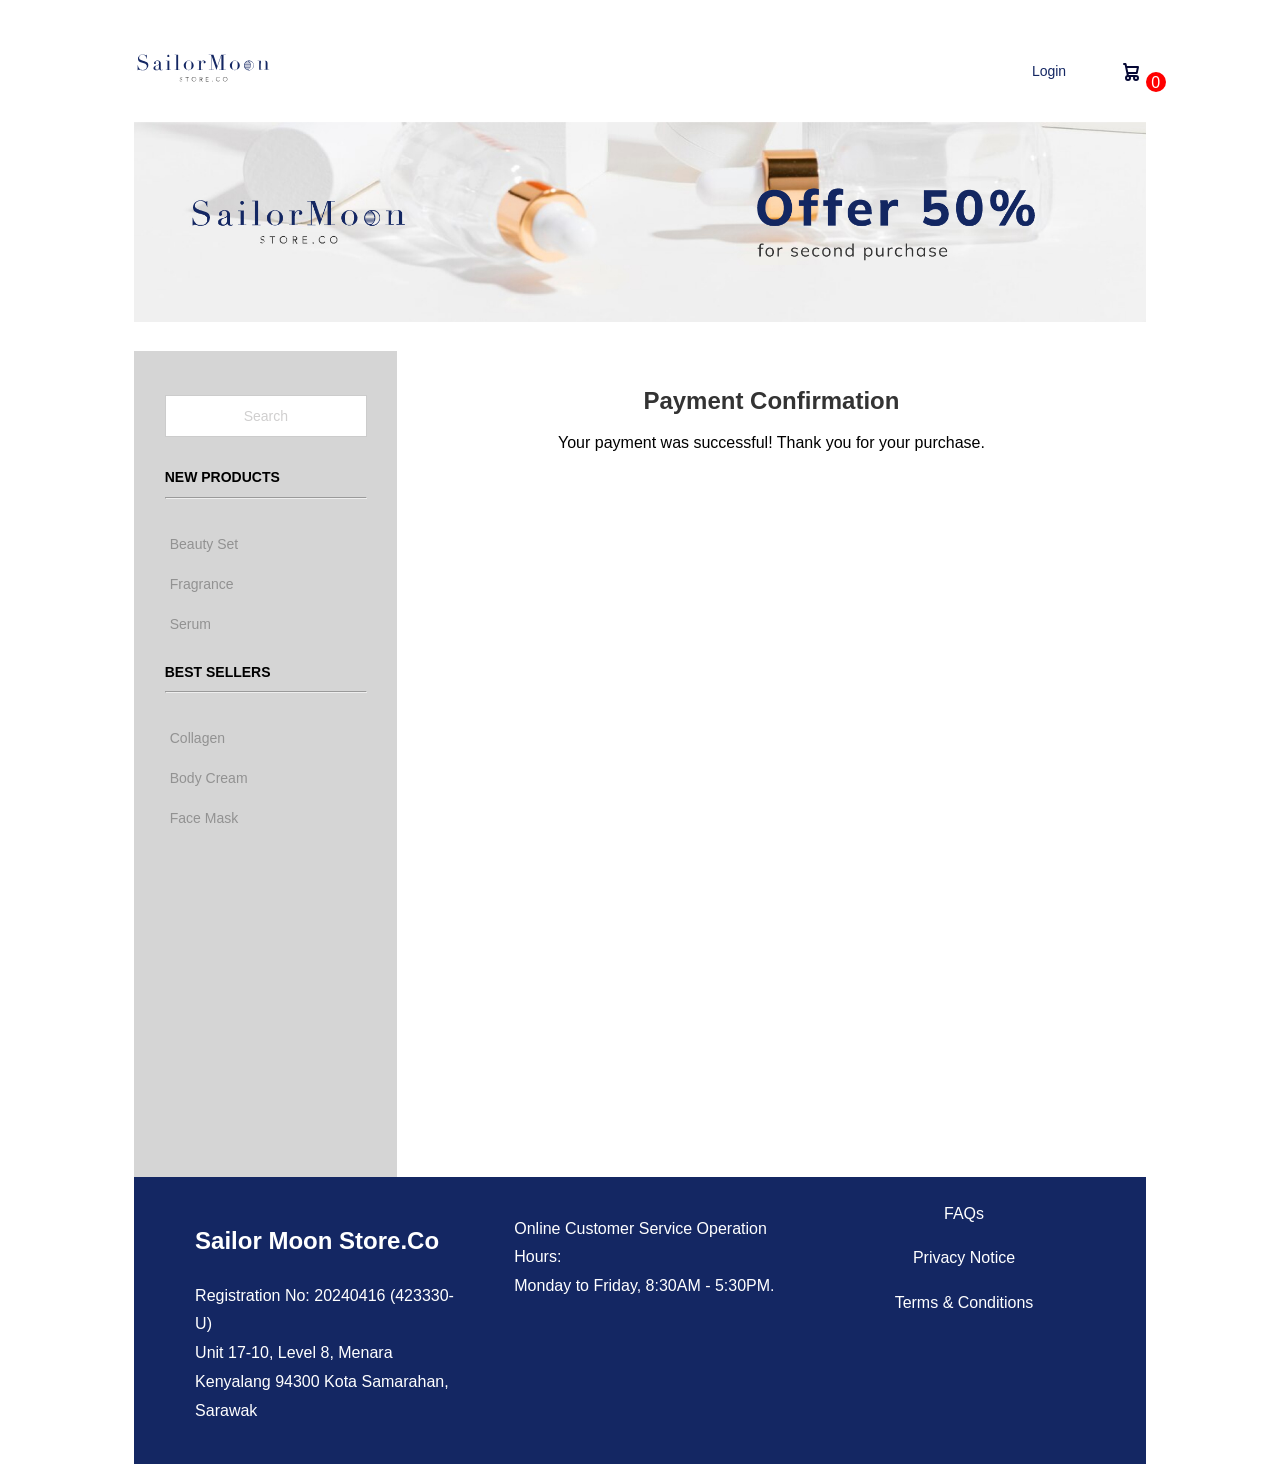
==== confirmation.html @ 844808e8 "Add files via upload" ====
<!doctype html>
<html lang="en">

<head>
  <meta charset="UTF-8">
  <title>Sailor Moon Store.Co</title>
  <meta name="viewport" content="width=device-width, initial-scale=1">
  <link href="style.css" rel="stylesheet" type="text/css">
  <!--The following script tag downloads a font from the Adobe Edge Web Fonts server for use within the web page.-->
  <script>var __adobewebfontsappname__ = "dreamweaver"</script>
  <script src="http://use.edgefonts.net/montserrat:n4:default;source-sans-pro:n2:default.js"></script>
  <link rel="icon" type="image/x-icon" href="img/favicon.svg">
</head>

<body class="">
  <div id="mainWrapper">
    <header>
      <!-- This is the header content. It contains Logo and links -->
      <div id="logo"><a href="index.html"> <img src="img/logo.svg" alt="sailormoon store logo"></a>
        <!-- Company Logo text -->
      </div>
      <div id="headerLinks">
        <a onclick="document.getElementById('id01').style.display='block'">Login</a>
        <svg id=icon-cart aria-hidden="true" xmlns="http://www.w3.org/2000/svg" width="24" height="24" fill="none"
          viewBox="0 0 24 24">
          <path stroke="currentColor" stroke-linecap="round" stroke-linejoin="round" stroke-width="2"
            d="M5 4h1.5L9 16m0 0h8m-8 0a2 2 0 1 0 0 4 2 2 0 0 0 0-4Zm8 0a2 2 0 1 0 0 4 2 2 0 0 0 0-4Zm-8.5-3h9.25L19 7H7.312" />
        </svg>
        <span id="cart-count">0</span>
      </div>


    </header>
    <div id="offer">
      <!-- The offer section displays a banner text for promotions -->
      <img src="img/Banner-01.jpg" alt="banner" style="max-width: 100%;">

    </div>
    <div id="content">
      <div class="sidebar">
        <!-- This adds a sidebar with 1 searchbox,2 menusets, each with 4 links -->
        <input type="text" id="search" value="Search">
        <div id="menubar">
          <nav class="menu">
            <h2><!-- Title for menuset 1 -->NEW PRODUCTS </h2>
            <hr>
            <ul>
              <!-- List of links under menuset 1 -->
              <li><a href="#" title="Beauty Set">Beauty Set</a></li>
              <li><a href="#" title="Fragrance">Fragrance</a></li>
              <li><a href="#" title="Serum">Serum</a></li>
            </ul>
          </nav>
          <nav class="menu">
            <h2>BEST SELLERS </h2>
            <!-- Title for menuset 2 -->
            <hr>
            <ul>
              <!--List of links under menuset 2 -->
              <li><a href="#" title="Collagen">Collagen</a></li>
              <li><a href="#" title="Body Cream">Body Cream</a></li>
              <li><a href="#" title="Face Mask">Face Mask</a></li>
            </ul>
          </nav>
        </div>
      </div>
      <section class="mainContent">
        <!-- confirmation -->
        <div class="container">
          <h1>Payment Confirmation</h1>
          <p>Your payment was successful! Thank you for your purchase.</p>

        </div>

      </section>

      <div id="id01" class="modal">

        <form class="modal-content animate" action="/action_page.php" method="post">
          <div class="imgcontainer">
            <span onclick="document.getElementById('id01').style.display='none'" class="close"
              title="Close Modal">&times;</span>
            <img src="img_avatar2.png" alt="Avatar" class="avatar">
          </div>

          <div class="container">
            <label><b>Username</b></label>
            <input type="text" placeholder="Enter Username" name="username" required>

            <label><b>Password</b></label>
            <input type="password" placeholder="Enter Password" name="password" required>

            <button type="submit">Login</button>
            <label>
              <input type="checkbox" checked="checked" name="remember"> Remember me
            </label>
          </div>

          <div class="container" style="background-color:#f1f1f1">
            <button type="button" onclick="document.getElementById('id01').style.display='none'"
              class="cancelbtn">Cancel</button>
            <span class="psw">Forgot <a href="#">password?</a></span>
          </div>
        </form>
      </div>


      <footer>
        <!-- This is the footer with default 3 divs -->
        <div>
          <h2>Sailor Moon Store.Co</h2>
          <p>Registration No: 20240416 (423330-U)<br>
            Unit 17-10, Level 8, Menara Kenyalang
            94300 Kota Samarahan, Sarawak</p>
        </div>
        <div>
          <p>Online Customer Service Operation Hours:
            <br>Monday to Friday, 8:30AM - 5:30PM.
          </p>
        </div>
        <div class="footerlinks">
          <p><a href="faq.html" title="FAQs">FAQs</a></p>
          <p><a href="privacy.html" title="Privacy Notice">Privacy Notice</a></p>
          <p><a href="terms.html" title="Terms & Conditions">Terms & Conditions</a></p>
        </div>
      </footer>
    </div>
    <script src="script.js"></script>
  </div>
</body>


</html>
---- style.css ----
@charset "utf-8";

/* Global Styles */
a:hover {
  color: rgba(255, 255, 255, 1.00);
}

/* Whole page content */
#mainWrapper {
  width: 80%;
  max-width: 90vw;
  margin: auto;
  text-align: center;
  padding-top: 10px;
  transition: transform .5s;
}

/*header*/
header {
  display: flex;
  align-items: center;
  justify-content: space-between;
  padding: 20px 0;
  font-family: 'Montserrat', sans-serif;
  color: rgba(146, 146, 146, 1.00);
  font-size: 16px;
  font-style: normal;
  font-weight: 400;
}

header .icon-cart {
  position: relative;

}

/* Logo placeholder*/
#logo {
  float: left;
  padding-top: 10px;
  padding-bottom: 10px;
  width: 139px;
  /* Increase the width for a larger logo */
  text-align: center;
  background-color: transparent;




}

/* div for Links in header */
#headerLinks {
  float: left;
  background-color: rgba(255, 255, 255, 1.00);
}

/* Links in header Login/Register & Cart*/
#headerLinks a {
  text-decoration: none;
  color: #142763;
  ;
  padding-right: 45px;
  margin-bottom: 10px;
  font-size: 14px;
  cursor: pointer;
  width: 100%;

}

svg {
  color: #050834;
  width: 30px;
  margin-bottom: -8px;
}

#cart-count {
  display: inline-block;
  width: 20px;
  height: 20px;
  background-color: red;
  justify-content: center;
  align-items: center;
  text-align: center;
  line-height: 21px;
  color: #fff;
  border-radius: 50%;
  position: absolute;
  top: 8%;

}

/* Offer text banner*/
#offer {
  text-align: center;
}

#offer img {
  display: block;
  margin: 0 auto;
  justify-content: center;
  object-fit: cover;
}

/* Main content of the site */
#content {
  clear: both;
  overflow: auto;
  padding-top: 29px;
}

/* Sidebar */
#content .sidebar {
  font-family: 'Montserrat', sans-serif;
  color: #000;
  float: left;
  width: 20%;
  padding-left: 3%;
  padding-right: 3%;
  text-align: center;
  background-color: #d5d5d5;
  padding-top: 36px;
  height: 790px;
  display: table-cell;

}

/* main content of the site */
#content .mainContent {
  float: left;
  width: 70%;
  text-align: center;
  padding-left: 2%;
}

/*menubar's properties for menus in sidebar */
#content .sidebar #menubar {
  text-align: left;
  color: #000;
  position: relative;
  left: 0%;
}

/* Search field in sidebar */
#content .sidebar #search {
  width: 100%;
  border-radius: 0px;
  height: 42px;
  text-align: center;
  color: rgba(208, 207, 207, 1.00);
  font-size: 14px;
  ;
  margin-bottom: 21px;
}

/*menu elements */
.menu ul li {
  list-style-type: none;
  font-size: x-large;
  position: relative;
  left: -35px;
  padding-top: 12px;
}

/* Product rows for catalog */
#content .mainContent .productRow {
  overflow: auto;
  color: #000;
}

/* Each product Information in the catalog */
.mainContent .productRow .productInfo {
  float: right;
  padding-left: 3%;
  padding-right: 0%;
  width: 30%;
  font-family: 'Montserrat', sans-serif;
}

.productInfo div img {
  width: 100%;
  /* Maintain image width as 100% of parent container */
  height: 300px;
  /* Set a fixed height for the image */
  object-fit: cover;
  /* Crop the image to cover the specified dimensions */
}

/* Prices of a products in catalog */
.productRow .productInfo .price {
  font-family: 'Montserrat', sans-serif;
  color: #000;
  font-size: 15px;
  position: relative;
  top: -10px;
}



/* Buy button for products in catalog */
.productRow .productInfo .AddtoCartButton {
  position: relative;
  top: -30px;
  width: 84%;
  background-color: #142763;
  height: 35px;
  color: #ffffff;
  border-style: none;
  font-size: 13px;
  margin-top: 8px;
  font-family: 'Montserrat', sans-serif;

}

/* footer */
#mainWrapper footer {
  clear: both;
  overflow: auto;
  background-color: #142763;
  font-family: source-sans-pro, sans-serif;
  font-style: normal;
  font-weight: 200;
  line-height: 1.8;
  padding-top: 22px;
  padding-left: 22px;
  text-align: center;
  padding-bottom: 22px;
  padding-right: 22px;
}

/*Each footer content Reg No & Online Cust Service*/
#mainWrapper footer div {
  width: 27%;
  float: left;
  padding-left: 4%;
  padding-right: 2%;
  color: #ffffff;
  text-align: left;
}

/* Links in footer FAQs*/
footer div a {
  color: #ffffff;
  display: block;
  text-decoration: none;
  text-align: center;
}

/* Product's images in catalog */
.productInfo div img {
  width: 100%;
}

/*Links in sidebar */
.sidebar #menubar .menu ul li a {
  color: rgba(146, 146, 146, 1.00);
  text-decoration: none;
}

.sidebar #menubar .menu ul li a:hover {
  color: rgba(107, 97, 97, 1.00);
  text-decoration: none;
}

/* Menu headings in sidebar */
#menubar .menu h2 {
  font-size: 14px;
}

/*Links under menus in sidebar */
#menubar .menu ul li a {
  font-size: 14px;
}

/* Menus in sidebar */
.sidebar #menubar .menu {
  margin-bottom: 29px;
}

/* Container for links in footer */
footer .footerlinks {
  margin-top: -15px;
}

/* Media query for tablets */
@media screen and (max-width:700px) {

  /* search field in sidebar */
  #content .sidebar #search {
    display: none;
  }

  /* sidebar */
  #content .sidebar {
    float: none;
    width: 100%;
    height: auto;
    overflow: auto;
    padding-left: 12%;
    padding-top: 0px;
  }

  /* horizontal separators in sidebar */
  #content .sidebar hr {
    display: none;
  }

  /*The sidebar and maincontent of page */
  #content {
    position: relative;
    top: -22px;
    width: 100%;
    overflow: hidden;
  }

  /*menu headings in sidebar */
  #menubar .menu h2 {
    display: inline;
    font-size: medium;
    padding-right: 6%;
  }

  /* Unordered List of links */
  #menubar .menu ul {
    display: inline;
  }

  /*list elements */
  #menubar .menu ul li {
    display: inline;
    font-size: medium;
    padding-left: 0%;
    padding-right: 3%;
  }

  /*The link to be hidden in tablet view */
  .sidebar #menubar .menu ul .notimp {
    display: none;
  }

  /* menus in sidebar */
  .sidebar #menubar .menu {
    width: 100%;
    text-align: center;
    position: relative;
    top: 16px;
  }

  /*menubar in sidebar */
  #content .sidebar #menubar {
    position: relative;
    left: -7%;
    overflow: hidden;
    width: 95%;
    padding-top: 0px;
  }

  /* offer banners content */
  #mainWrapper #offer p {
    font-size: small;
  }

  /* main content region of page */
  #mainWrapper #content .mainContent {
    overflow: hidden;
    width: 95%;
    margin-top: 40px;
  }

  /* Prices of products in catalog view */
  .productRow .productInfo .price {
    font-size: 19px;
  }

  /* Content holders in catalog view */
  .productRow .productInfo .productContent {
    font-size: 16px;
  }

  /* Buy buttons in catalog view */
  .productRow .productInfo .AddtoCartButton {
    font-size: 15px;
  }

  /* Container for links in footer */
  #mainWrapper footer .footerlinks {
    float: none;
    width: 100%;
    position: relative;
    top: 17px;
    clear: both;
    text-align: center;
    left: 0%;
    padding-bottom: 19px;
  }

  /* Container for each footer divisions */
  #mainWrapper footer div {
    width: 44%;
    text-align: justify;
    font-size: 15px;
  }

  /* Links in footer */
  .footerlinks p a {
    padding-top: 0px;
    padding-bottom: 0px;
    display: inline;
    padding-right: 35px;
  }

  /* Footer region */
  #mainWrapper footer {
    padding-left: 16px;
    overflow: hidden;
  }

  /* Links in header */
  header #headerLinks a {
    padding-left: 0px;
    padding-right: 30px;
  }

  /* Offer- Text banner */
  #mainWrapper #offer {
    padding-left: 22%;
  }

  /* Paragraphs in footer */
  footer .footerlinks p {
    display: inline;
  }
}

/*media query for small screen devices */
@media screen and (max-width:480px) {

  /*Container for links in header */
  #mainWrapper header #headerLinks {
    width: 100%;
    text-align: center;
    background-color: rgba(190, 190, 190, 1.00);
    padding-bottom: 21px;
  }

  /* Logo placeholder*/
  #mainWrapper header #logo {
    width: 100%;
    text-align: center;
  }

  /* Links in header */
  header #headerLinks a {
    text-align: center;
    padding-right: 15px;
    padding-left: 0px;
  }

  /*Offer - Text Banner */
  #mainWrapper #offer {
    padding-left: 0px;
    text-align: center;
  }

  /* Menubar in sidebar */
  #content .sidebar #menubar {
    position: relative;
    left: -8%;
    text-align: center;
  }

  /*Menu headings in sidebar */
  #menubar .menu h2 {
    width: 100%;
    display: block;
  }


  /* Each product in catalog view */
  .mainContent .productRow .productInfo {
    width: 100%;
    display: block;
    padding-left: 0px;
    padding-right: 0px;
    position: relative;
    left: -2%;
  }

  #mainWrapper footer div {
    width: 100%;
    margin-left: -16px;
    text-align: justify;
    padding-bottom: 16px;
    overflow: auto;
  }

  /* Unordered list for menu elements */
  .menu ul {
    position: relative;
    padding-left: 24%;
  }

  /* Container for links in footer */
  #mainWrapper footer .footerlinks {
    padding-left: 8%;
  }

  /* Main content which excludes the sidebar */
  #mainwrapper #content .mainContent {
    margin-top: -81px;
    text-align: center;
    width: 100%;
    padding-left: 0px;
  }
}

/* FAQ Content */
#faqContent {
  padding-top: 100px;
  font-family: 'Montserrat', sans-serif;
  color: #000;
  text-align: justify;
  top: -20px;
  line-height: 1.6;
  font-size: 13px;
}

.clickable {
  cursor: pointer;
  background-color: white;
  padding: 10px;
  font-size: 18px;
}

.clickable:hover {
  color: white;
  background-color: #3a63a8;

}

.clicked {
  background-color: white;
}

.hidden {
  display: none;

}

#content {
  color: black;
  background-color: white;

}

.clickable-1 {
  cursor: pointer;
  background-color: white;
  padding: 10px;
  font-size: 18px;
}

.clickable-1:hover {
  color: white;
  background-color: #3a63a8;

}

.clicked-1 {
  background-color: white;
}

.hidden-1 {
  display: none;

}

#content-1 {
  color: black;
  background-color: white;
  padding: 10px;
}

.clickable-2 {
  cursor: pointer;
  background-color: white;
  padding: 10px;
  font-size: 18px;
}

.clickable-2:hover {
  color: white;
  background-color: #3a63a8;

}

.clicked-2 {
  background-color: white;
}

.hidden-2 {
  display: none;

}

#content-2 {
  color: black;
  background-color: white;
  padding: 10px;
}

/* TNC Content */
#tncContent {
  padding-top: 100px;
  font-family: 'Montserrat', sans-serif;
  color: #000;
  text-align: justify;
  top: -20px;
  line-height: 1.6;
  font-size: 13px;
}

/* Privacy Content */
#prContent {
  padding-top: 100px;
  font-family: 'Montserrat', sans-serif;
  color: #000;
  text-align: justify;
  top: -20px;
  line-height: 1.6;
  font-size: 13px;
}



/*checkout*/

.productInfo img {
  width: 100%;
  height: auto;
}

.cart {
  border: 1px solid #ccc;
  padding: 10px;
  margin: 20px;
  width: 300px;
  float: right;
  font-family: 'Montserrat', sans-serif;
  font-size: 13px;
  color: #000;

}

.cartItems {
  margin-bottom: 10px;
  line-height: 1.6;
  text-align: center;
  font-family: 'Montserrat', sans-serif;
  font-size: 13px;
  color: #000;

}

.totalPrice {
  font-weight: bold;
  font-family: 'Montserrat', sans-serif;
  font-size: 18px;
  color: #000;

}

.product {
  border-bottom: 1px solid #ccc;
  padding-bottom: 10px;
  margin-bottom: 10px;
}

.product button {
  float: right;
}

.removeItemButton {
  position: relative;
  background-color: #142763;
  height: 35px;
  width: 30%;
  color: #ffffff;
  border-style: none;
  font-size: 13px;
  margin-top: 7px;
  font-family: 'Montserrat', sans-serif;


}



/* paymentpage */

/* Container styles */
.container {
  max-width: 800px;
  margin: 0 auto;
  padding: 20px;
  font-family: 'Montserrat', sans-serif;
}

/* Heading styles */
h1 {
  color: #333;
  text-align: center;
}

/* Form styles */
form {
  background-color: #fff;
  padding: 20px;
  border-radius: 8px;
  box-shadow: 0 2px 4px rgba(0, 0, 0, 0.1);
}

/* Form input styles */
input[type="text"],
input[type="email"],
input[type="password"],
input[type="number"] {
  width: 100%;
  padding: 10px;
  margin-bottom: 10px;
  border: 1px solid #ccc;
  border-radius: 4px;
  box-sizing: border-box;
}

/* Button styles */
button {
  background-color: #007bff;
  color: #fff;
  border: none;
  padding: 10px 20px;
  border-radius: 4px;
  cursor: pointer;
}

button:hover {
  background-color: #0056b3;
}

/* Error message styles */
.error-message {
  color: #ff0000;
  margin-top: 5px;
}



/* Login/Sign Up */
/* Full-width input fields */
input[type=text],
input[type=password] {
  width: 100%;
  padding: 12px 20px;
  margin: 8px 0;
  display: inline-block;
  border: 1px solid #ccc;
  box-sizing: border-box;
  font-family: 'Montserrat', sans-serif;
}

/* Set a style for all buttons */
button {
  background-color: #142763;
  color: white;
  padding: 10px 10px;
  margin: 8px 0;
  border: none;
  cursor: pointer;
  width: 100%;
  position: relative;
  font-family: 'Montserrat', sans-serif;
}

button:hover {
  opacity: 0.8;
}

/* Extra styles for the cancel button */
.cancelbtn {
  width: auto;
  padding: 10px 18px;
  background-color: #142763;
  font-family: 'Montserrat', sans-serif;
}

/* Center the image and position the close button */
.imgcontainer {
  text-align: center;
  margin: 24px 0 12px 0;
  position: relative;
}

img.avatar {
  width: 40%;
  border-radius: 50%;
}

.container {
  padding: 16px;
}

span.psw {
  float: right;
  padding-top: 16px;
}

/* The Modal (background) */
.modal {
  display: none;
  /* Hidden by default */
  position: fixed;
  /* Stay in place */
  z-index: 1;
  /* Sit on top */
  left: 0;
  top: 0;
  width: 100%;
  /* Full width */
  height: 100%;
  /* Full height */
  overflow: auto;
  /* Enable scroll if needed */
  background-color: rgb(0, 0, 0);
  /* Black w/ opacity */
  padding-top: 60px;
}

/* Modal Content/Box */
.modal-content {
  background-color: #fefefe;
  margin: 5% auto 15% auto;
  /* 5% from the top, 15% from the bottom and centered */
  border: 1px solid #888;
  width: 80%;
  /* Could be more or less, depending on screen size */
}

/* The Close Button (x) */
.close {
  position: absolute;
  right: 25px;
  top: 0;
  color: #000;
  font-size: 35px;
  font-weight: bold;
}

.close:hover,
.close:focus {
  color: red;
  cursor: pointer;
}

/* Add Zoom Animation */
.animate {
  -webkit-animation: animatezoom 0.6s;
  animation: animatezoom 0.6s
}

@-webkit-keyframes animatezoom {
  from {
    -webkit-transform: scale(0)
  }

  to {
    -webkit-transform: scale(1)
  }
}

@keyframes animatezoom {
  from {
    transform: scale(0)
  }

  to {
    transform: scale(1)
  }
}

/* Change styles for span and cancel button on extra small screens */
@media screen and (max-width: 300px) {
  span.psw {
    display: block;
    float: none;
  }

  .cancelbtn {
    width: 100%;
  }
}
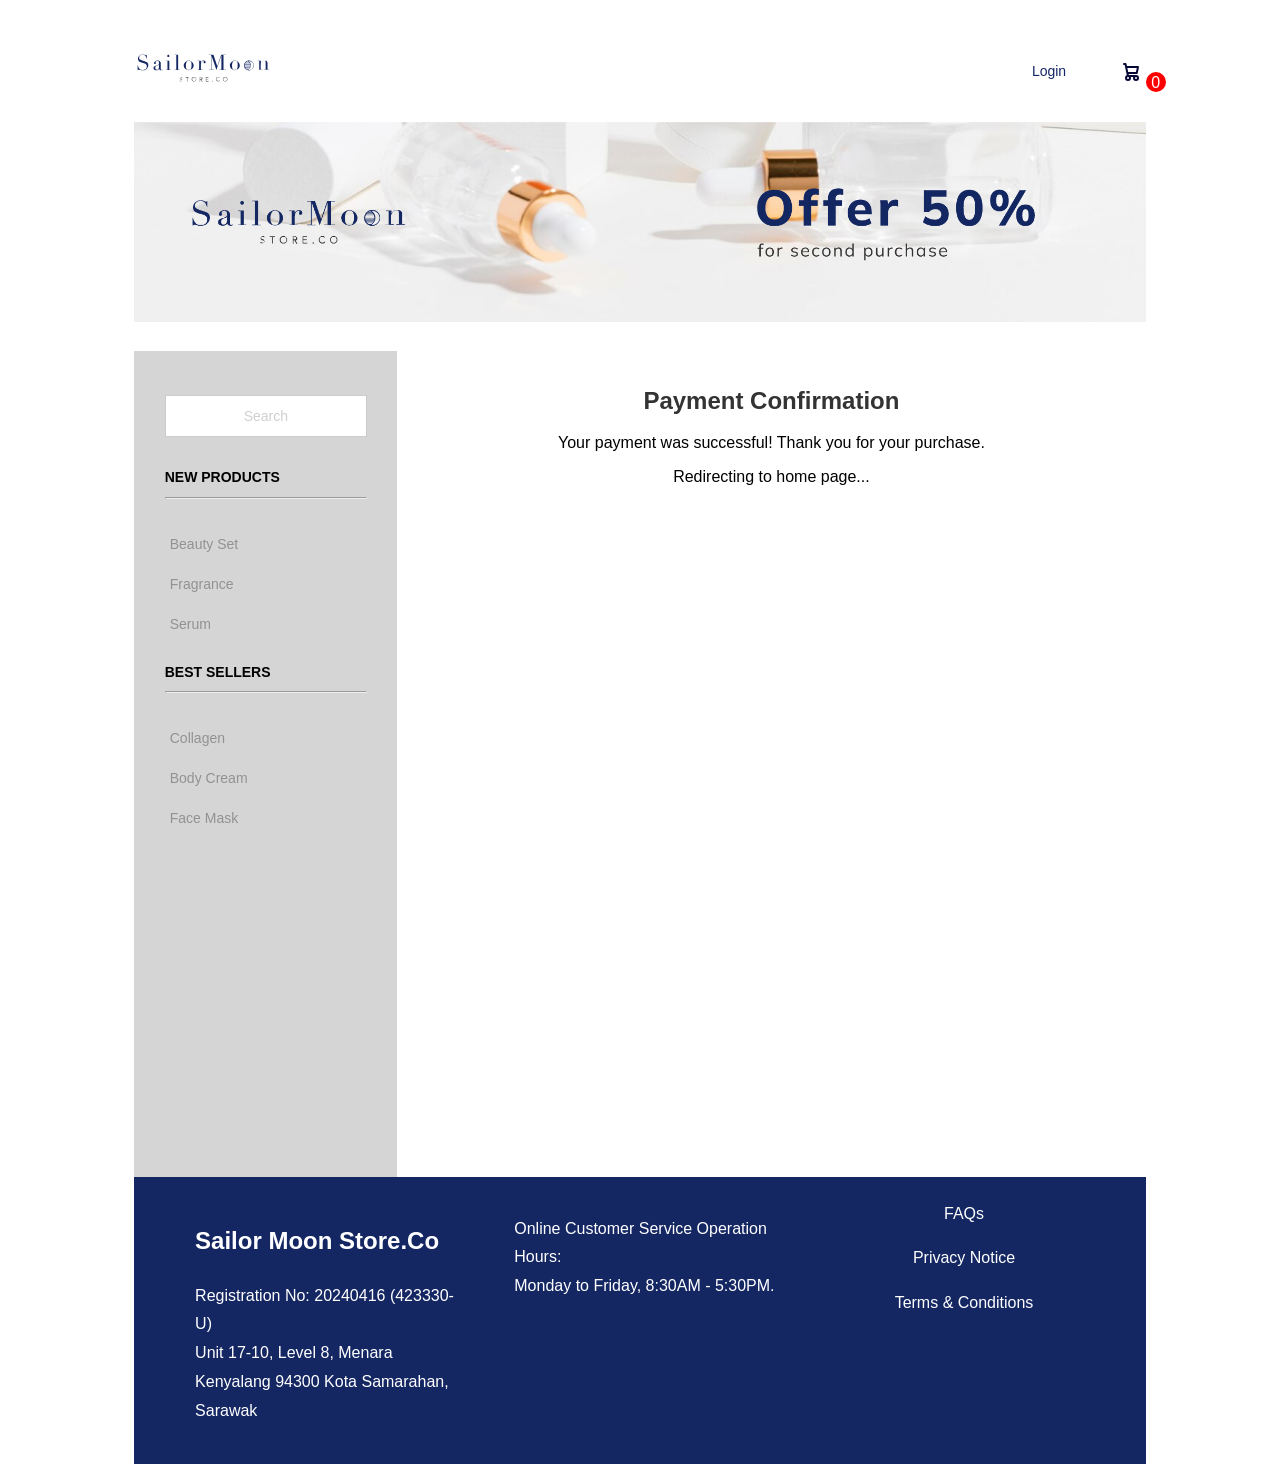
==== commit b679fd15: "Add files via upload" ====
--- a/confirmation.html
+++ b/confirmation.html
@@ -70,6 +70,8 @@
           <h1>Payment Confirmation</h1>
           <p>Your payment was successful! Thank you for your purchase.</p>
 
+          <p id="redirect-message">Redirecting to home page...</p>
+
         </div>
 
       </section>
@@ -126,6 +128,7 @@
       </footer>
     </div>
     <script src="script.js"></script>
+    <script src="redirect.js"></script>
   </div>
 </body>
 
